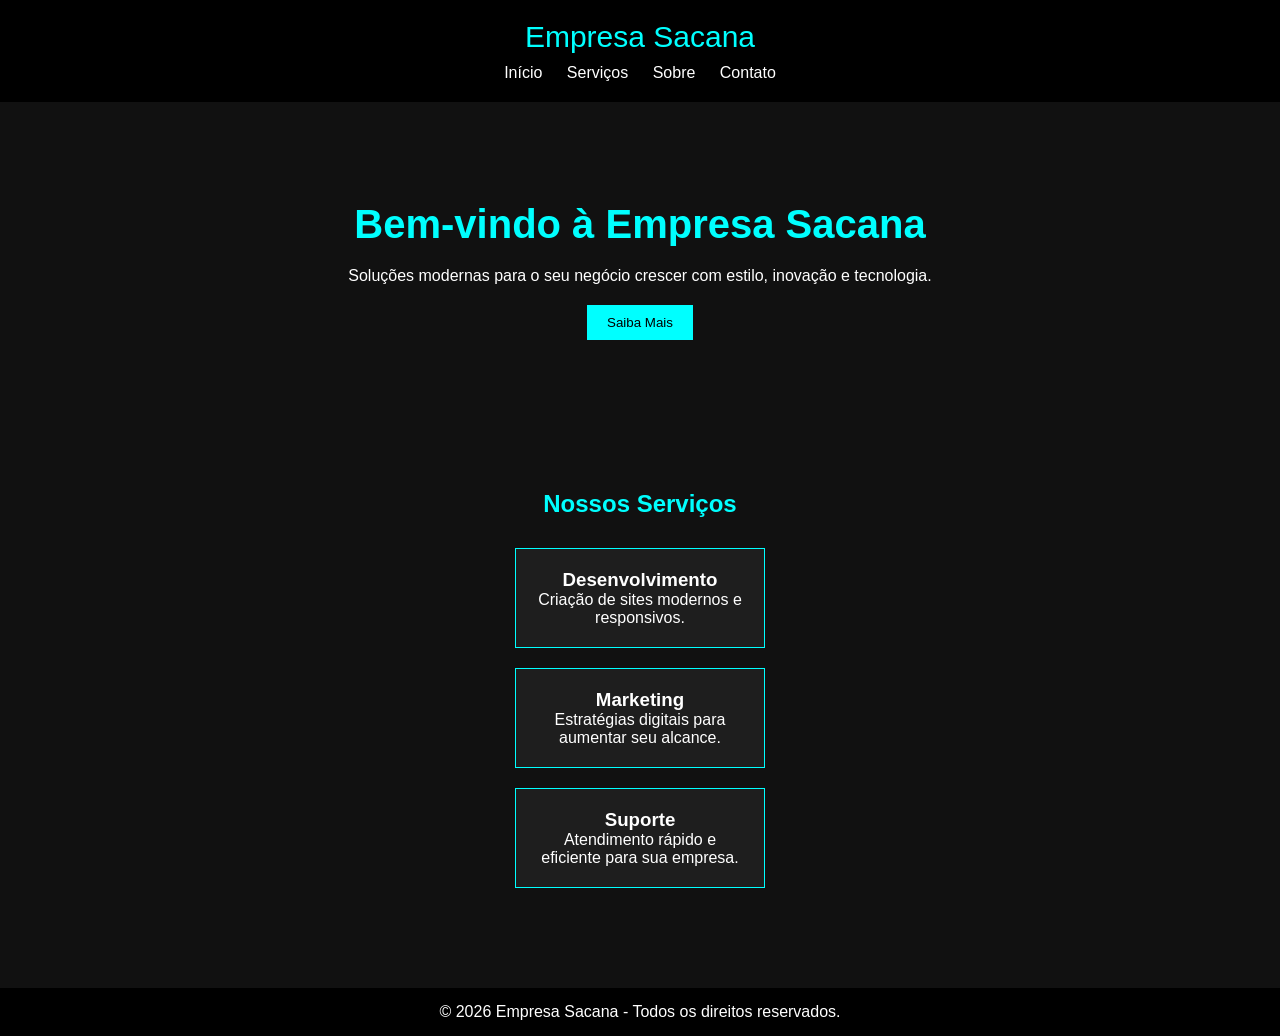
==== index.html @ b582f21d "Add files via upload" ====
<!DOCTYPE html>
<html lang="pt-BR">
<head>
    <meta charset="UTF-8">
    <meta name="viewport" content="width=device-width, initial-scale=1.0">
    <title>Página Inicial</title>

    <link rel="stylesheet" href="./css/home.css">
</head>
<body>

    <header>
        <div class="logo">Empresa Sacana</div>

        <nav>
            <a href="#">Início</a>
            <a href="#">Serviços</a>
            <a href="#">Sobre</a>
            <a href="#">Contato</a>
        </nav>
    </header>

    <section class="hero">
        <div class="hero-text">
            <h1>Bem-vindo à Empresa Sacana</h1>

            <p>
                Soluções modernas para o seu negócio crescer com estilo,
                inovação e tecnologia.
            </p>

            <button>Saiba Mais</button>
        </div>
    </section>

    <section class="servicos">
        <h2>Nossos Serviços</h2>

        <div class="cards">

            <div class="card">
                <h3>Desenvolvimento</h3>
                <p>Criação de sites modernos e responsivos.</p>
            </div>

            <div class="card">
                <h3>Marketing</h3>
                <p>Estratégias digitais para aumentar seu alcance.</p>
            </div>

            <div class="card">
                <h3>Suporte</h3>
                <p>Atendimento rápido e eficiente para sua empresa.</p>
            </div>

        </div>
    </section>

    <footer>
        <p>© 2026 Empresa Sacana - Todos os direitos reservados.</p>
    </footer>

</body>
</html>
---- css/home.css ----
*{
    margin: 0;
    padding: 0;
    box-sizing: border-box;
    font-family: Arial, sans-serif;
}

body{
    background-color: #111;
    color: white;
}

/* MENU */

header{
    background-color: #000;
    padding: 20px;
    text-align: center;
}

.logo{
    color: cyan;
    font-size: 30px;
    margin-bottom: 10px;
}

nav a{
    color: white;
    text-decoration: none;
    margin: 0 10px;
}

nav a:hover{
    color: cyan;
}

/* INÍCIO */

.hero{
    text-align: center;
    padding: 100px 20px;
}

.hero h1{
    font-size: 40px;
    color: cyan;
    margin-bottom: 20px;
}

.hero p{
    margin-bottom: 20px;
}

.hero button{
    background-color: cyan;
    color: black;

    border: none;
    padding: 10px 20px;

    cursor: pointer;
}

/* SERVIÇOS */

.servicos{
    text-align: center;
    padding: 50px 20px;
}

.servicos h2{
    color: cyan;
    margin-bottom: 30px;
}

.card{
    background-color: #1e1e1e;

    margin: 20px auto;
    padding: 20px;

    width: 250px;

    border: 1px solid cyan;
}

/* RODAPÉ */

footer{
    background-color: #000;

    text-align: center;
    padding: 15px;

    margin-top: 30px;
}
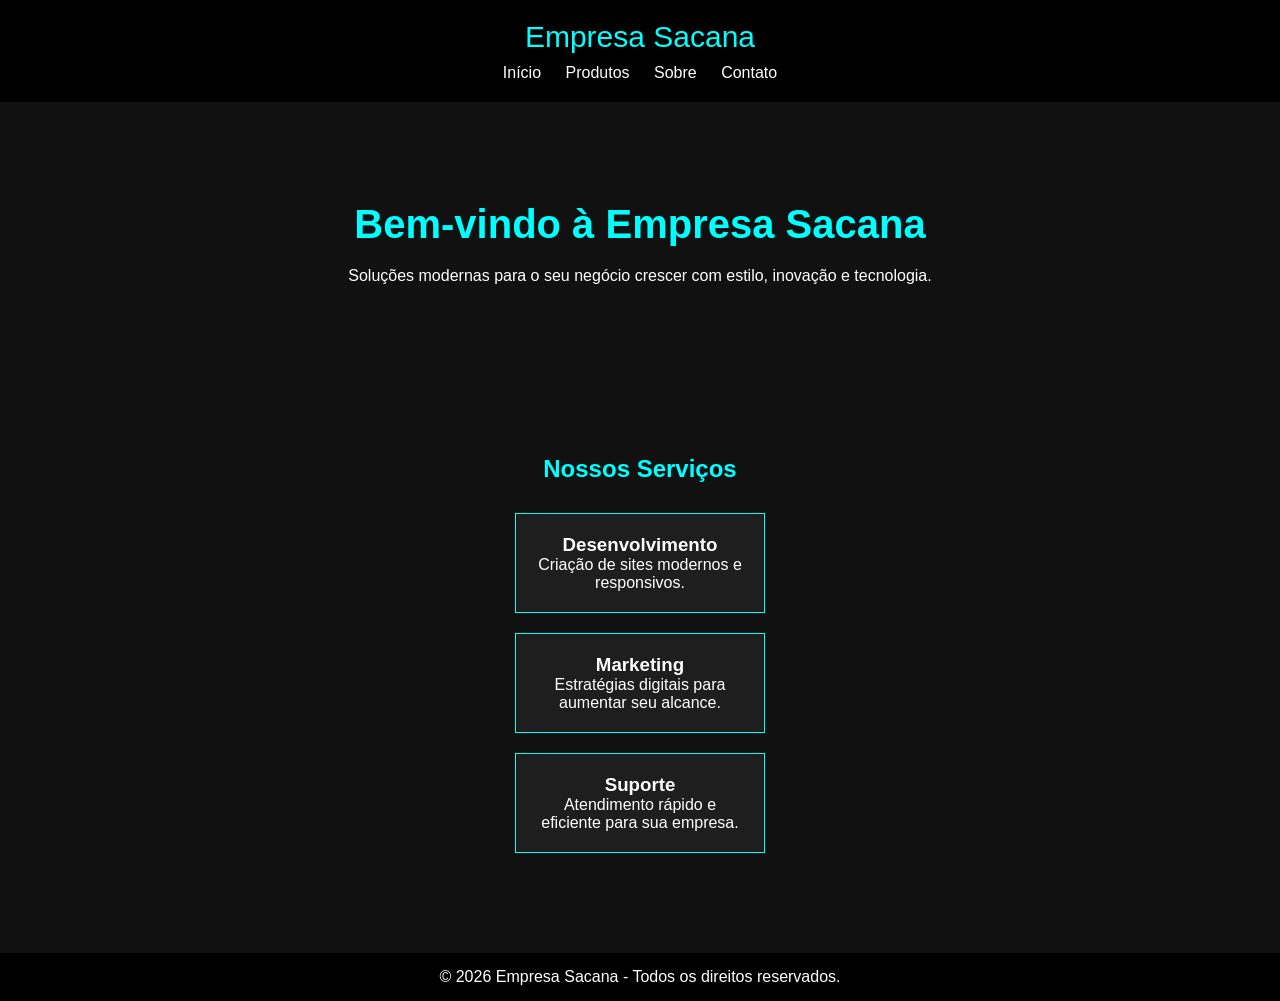
==== commit 67d86925: "Add files via upload" ====
--- a/index.html
+++ b/index.html
@@ -1,5 +1,6 @@
 <!DOCTYPE html>
 <html lang="pt-BR">
+
 <head>
     <meta charset="UTF-8">
     <meta name="viewport" content="width=device-width, initial-scale=1.0">
@@ -7,16 +8,17 @@
 
     <link rel="stylesheet" href="./css/home.css">
 </head>
+
 <body>
 
     <header>
         <div class="logo">Empresa Sacana</div>
 
         <nav>
-            <a href="#">Início</a>
-            <a href="#">Serviços</a>
-            <a href="#">Sobre</a>
-            <a href="#">Contato</a>
+            <a href="./html/inicio.html">Início</a>
+            <a href="./html/produto.html">Produtos</a>
+            <a href="./html/sobre.html">Sobre</a>
+            <a href="./html/contato.html">Contato</a>
         </nav>
     </header>
 
@@ -29,7 +31,7 @@
                 inovação e tecnologia.
             </p>
 
-            <button>Saiba Mais</button>
+
         </div>
     </section>
 
@@ -61,4 +63,5 @@
     </footer>
 
 </body>
+
 </html>
